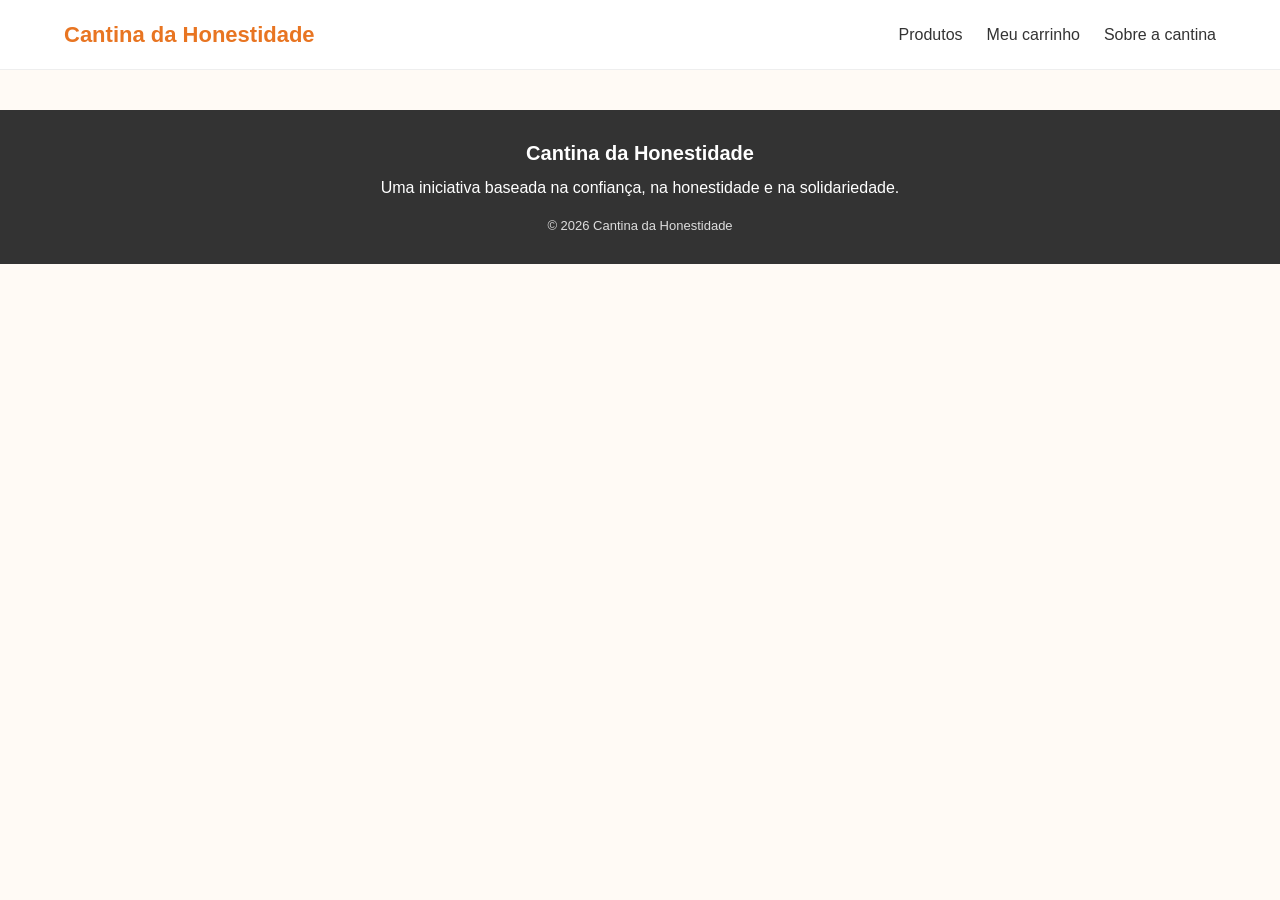
==== src/frontend/html/base.html @ dbbdc62a "Criação de um padrão replicável de header e footer (base.html/css/js)." ====
<!-- ESTRUTURA PADRÃO DE HEADER E FOOTER -->

<!DOCTYPE html>
<html lang="pt-BR">
<head>
    <meta charset="UTF-8">
    <title>Base</title>
    <link rel="stylesheet" href="../css/base.css">
</head>
<body>

    <!-- CABEÇALHO PADRÃO -->
    <header class="header">
        <div class="container header-conteudo">

            <a href="catalogo_produtos.html" class="logo">
                Cantina da Honestidade
            </a>

            <nav class="navegacao">
                <a href="#produtos">Produtos</a>
                <a href="#carrinho">Meu carrinho</a>
                <a href="#rodape">Sobre a cantina</a>
            </nav>

        </div>
    </header>

    <!-- RODAPÉ PADRÃO-->
    <footer class="footer" id="rodape">

        <div class="container">

            <h2>Cantina da Honestidade</h2>

            <p>
                Uma iniciativa baseada na confiança,
                na honestidade e na solidariedade.
            </p>

            <p class="texto-copyright">
                © 2026 Cantina da Honestidade
            </p>

        </div>

    </footer>

</body>
</html>
---- src/frontend/css/base.css ----
/* LAYOUT PADRÃO */

* {
    margin: 0;
    padding: 0;
    box-sizing: border-box;
}

body {
    font-family: Arial, sans-serif;
    color: #333333;
    background-color: #fffaf5;
    line-height: 1.5;
}

.container {
    width: 90%;
    max-width: 1200px;
    margin: 0 auto;
}

a {
    color: inherit;
    text-decoration: none;
}

button,
input {
    font: inherit;
}

/* CABEÇALHO */

.header {
    background-color: #ffffff;
    border-bottom: 1px solid #eeeeee;
    padding: 18px 0;
}

.header-conteudo {
    display: flex;
    align-items: center;
    justify-content: space-between;
    gap: 20px;
}

.logo {
    color: #e87522;
    font-size: 22px;
    font-weight: bold;
}

.navegacao {
    display: flex;
    align-items: center;
    gap: 24px;
}

.navegacao a:hover {
    color: #e87522;
}

/* BOTÕES PADRÃO */

.botao {
    display: inline-block;
    padding: 10px 16px;
    border: none;
    border-radius: 6px;
    cursor: pointer;
    text-align: center;
    transition: background-color 0.2s;
}

.botao-principal {
    color: #ffffff;
    background-color: #e87522;
}

.botao-principal:hover {
    background-color: #c95d12;
}

.botao-secundario {
    color: #e87522;
    background-color: #ffffff;
    border: 1px solid #e87522;
}

.botao-secundario:hover {
    background-color: #fff0e4;
}

/* RODAPÉ */

.footer {
    margin-top: 40px;
    padding: 28px 0;
    background-color: #333333;
    color: #ffffff;
    text-align: center;
}

.footer h2 {
    margin-bottom: 8px;
    font-size: 20px;
}

.texto-copyright {
    margin-top: 16px;
    font-size: 13px;
    color: #dddddd;
}

/* ADAPTAÇÃO PARA CELULARES */

@media (max-width: 600px) {
    .header-conteudo {
        flex-direction: column;
        align-items: flex-start;
    }

    .navegacao {
        flex-wrap: wrap;
        gap: 12px;
    }

    .logo {
        font-size: 20px;
    }

    .botao {
        max-width: 100%;
    }
}
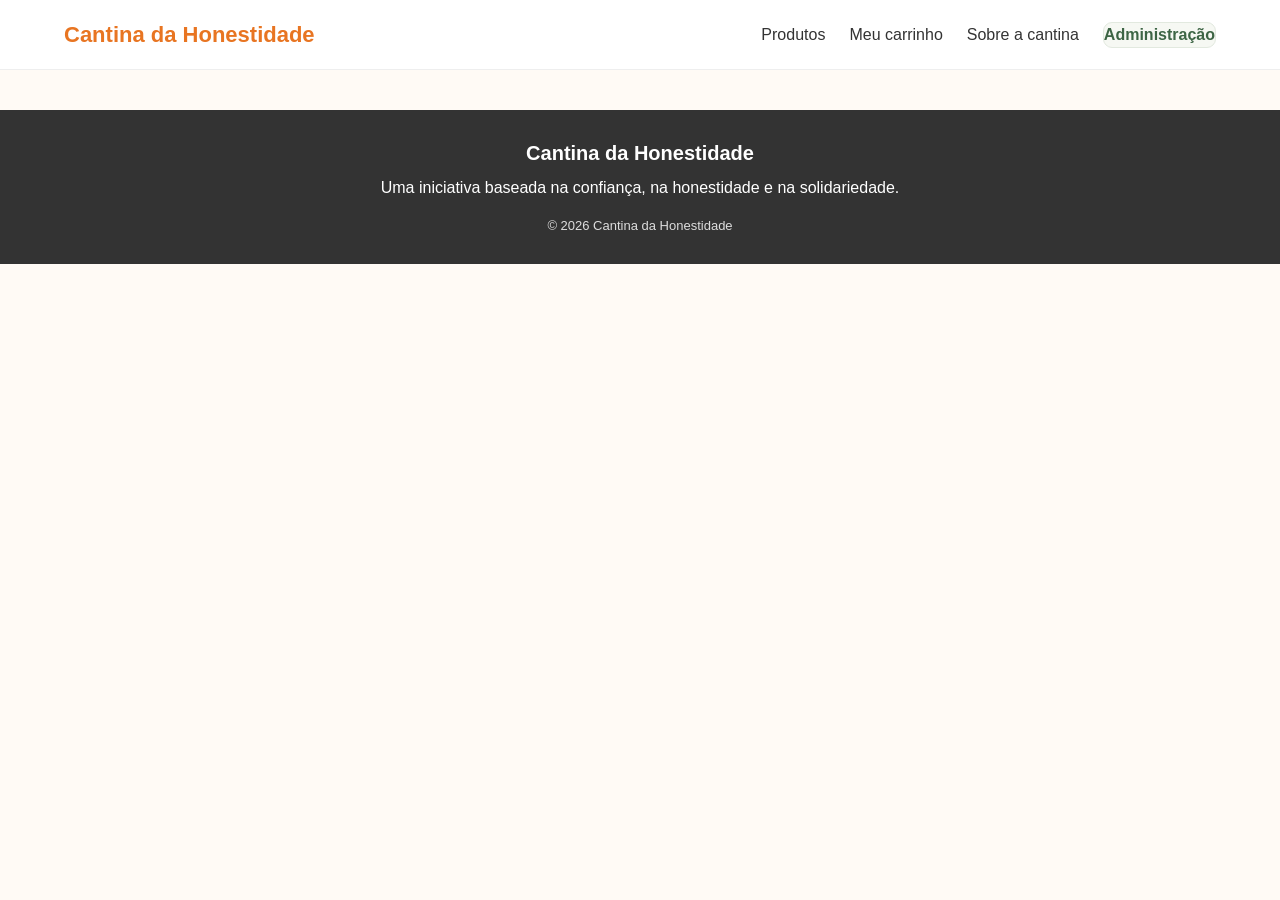
==== commit 03399de2: "feat(navegacao): integra catalogo e painel admin" ====
--- a/src/frontend/html/base.html
+++ b/src/frontend/html/base.html
@@ -18,9 +18,10 @@
             </a>
 
             <nav class="navegacao">
-                <a href="#produtos">Produtos</a>
-                <a href="#carrinho">Meu carrinho</a>
-                <a href="#rodape">Sobre a cantina</a>
+                <a href="catalogo_produtos.html#produtos">Produtos</a>
+                <a href="catalogo_produtos.html#carrinho">Meu carrinho</a>
+                <a href="catalogo_produtos.html#rodape">Sobre a cantina</a>
+                <a class="link-administracao" href="catalogo_produtos_adm.html">Administração</a>
             </nav>
 
         </div>
--- a/src/frontend/css/base.css
+++ b/src/frontend/css/base.css
@@ -133,4 +133,29 @@
     .botao {
         max-width: 100%;
     }
-}+}
+
+/* Navegação comum entre loja e administração */
+.navegacao .link-administracao {
+    border: 1px solid #e2e9df;
+    border-radius: 9px;
+    background: #f6f8f3;
+    color: #3d6545;
+    font-weight: 700;
+}
+
+.navegacao .link-administracao:hover {
+    background: #edf4e9;
+    color: #2d5637;
+}
+
+@media (max-width: 600px) {
+    .header-conteudo {
+        gap: 8px;
+    }
+
+    .navegacao {
+        width: 100%;
+        max-width: 100%;
+    }
+}
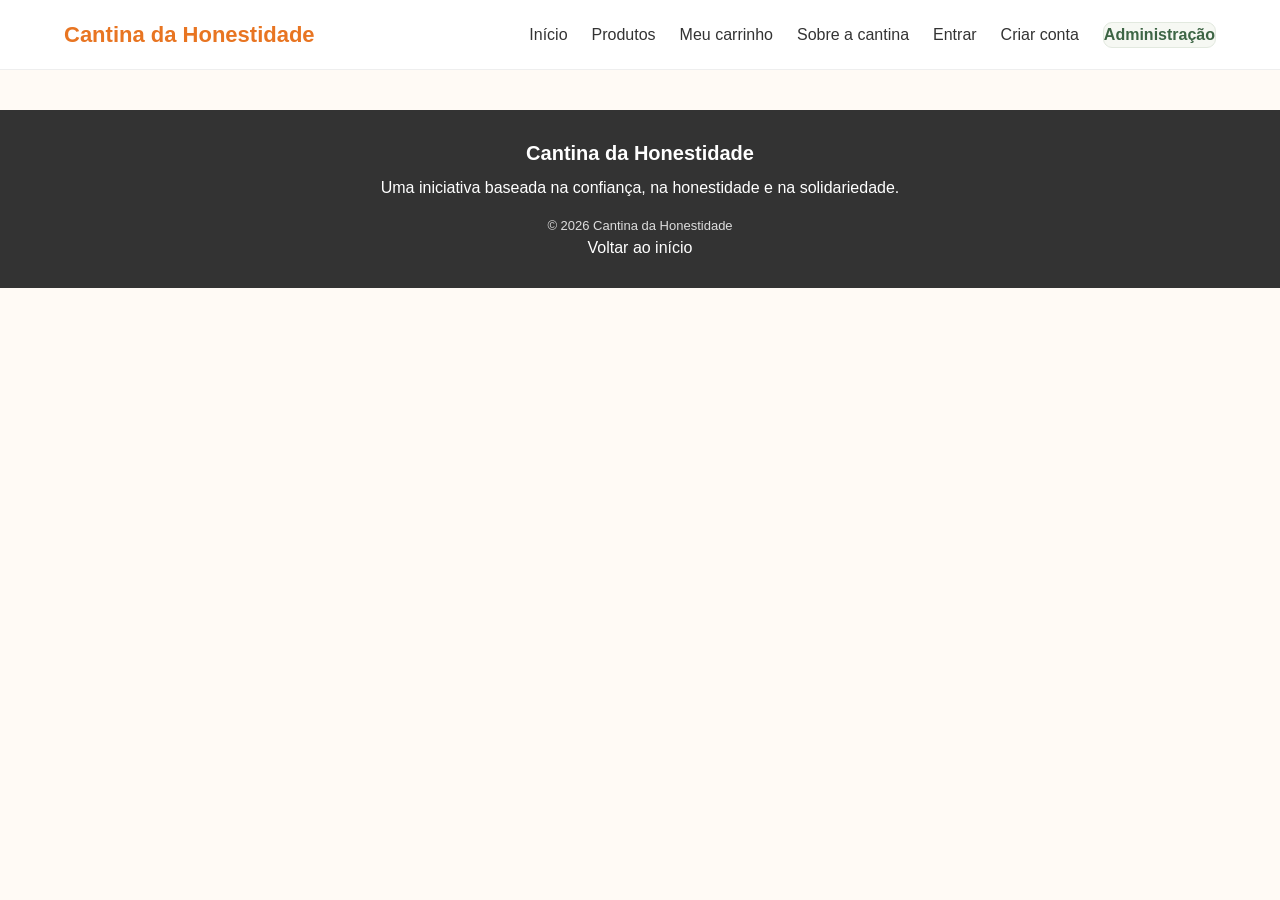
==== commit 4cd2af2a: "feat: conectar navegacao entre as paginas" ====
--- a/src/frontend/html/base.html
+++ b/src/frontend/html/base.html
@@ -13,14 +13,17 @@
     <header class="header">
         <div class="container header-conteudo">
 
-            <a href="catalogo_produtos.html" class="logo">
+            <a href="../index.html" class="logo" aria-label="Voltar ao início">
                 Cantina da Honestidade
             </a>
 
             <nav class="navegacao">
+                <a href="../index.html">Início</a>
                 <a href="catalogo_produtos.html#produtos">Produtos</a>
                 <a href="catalogo_produtos.html#carrinho">Meu carrinho</a>
                 <a href="catalogo_produtos.html#rodape">Sobre a cantina</a>
+                <a href="login.html">Entrar</a>
+                <a href="cadastro.html">Criar conta</a>
                 <a class="link-administracao" href="catalogo_produtos_adm.html">Administração</a>
             </nav>
 
@@ -42,6 +45,7 @@
             <p class="texto-copyright">
                 © 2026 Cantina da Honestidade
             </p>
+            <p><a href="../index.html">Voltar ao início</a></p>
 
         </div>
 
@@ -49,6 +53,3 @@
 
 </body>
 </html>
-
-
-
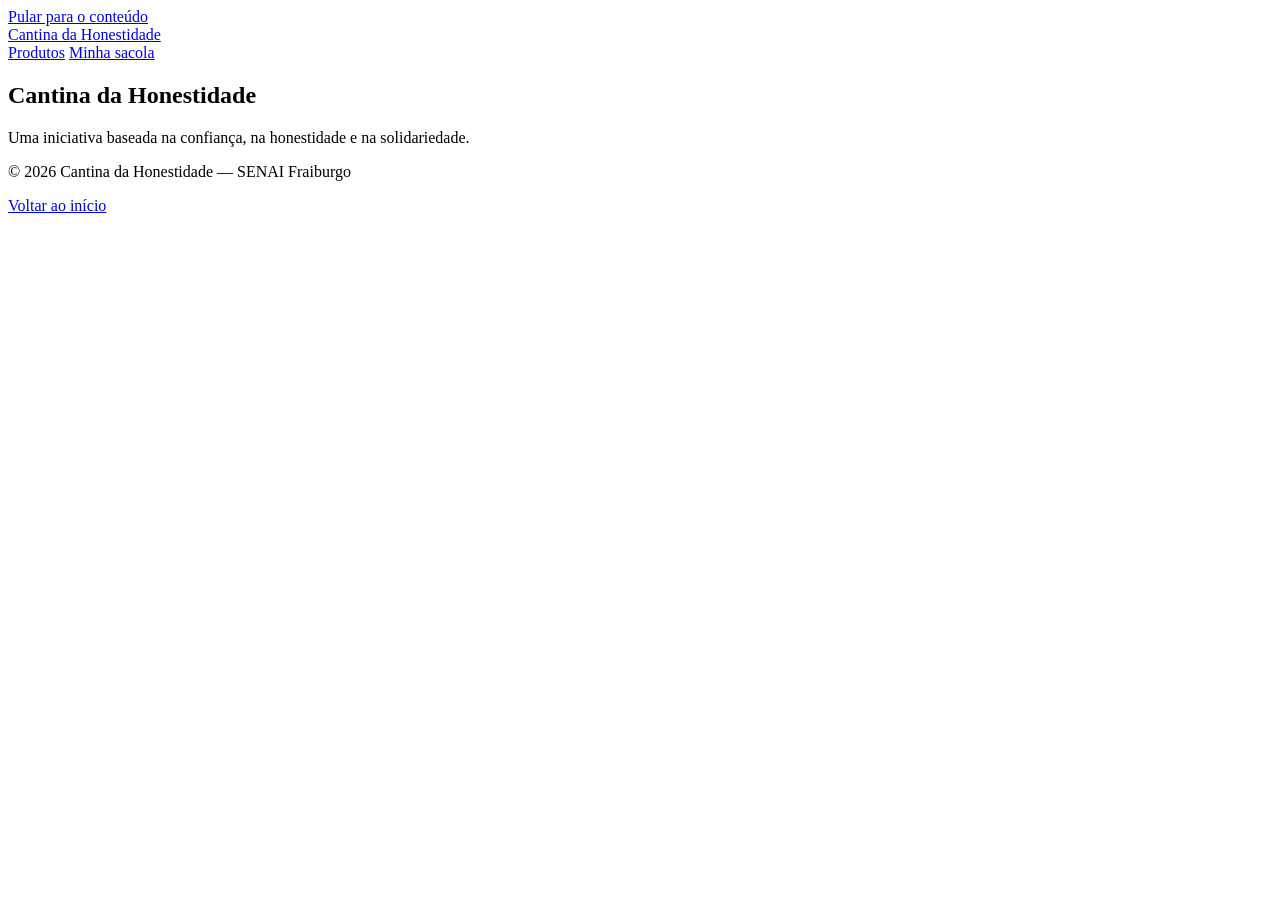
==== commit c0be7af5: "feat(frontend): telas de login, minha conta, compra e painel administrativo - cadastro e login ligad" ====
--- a/src/frontend/html/base.html
+++ b/src/frontend/html/base.html
@@ -1,30 +1,40 @@
-<!-- ESTRUTURA PADRÃO DE HEADER E FOOTER -->
+<!-- ESTRUTURA PADRÃO DE CABEÇALHO E RODAPÉ
+     O base.js copia o <a class="pular-conteudo">, o <header> e o <footer> deste
+     arquivo para as telas que têm <div id="header-container"> e
+     <div id="footer-container">. Os itens do menu aparecem conforme a sessão:
+     data-visivel = "sempre" | "anonimo" | "logado" | "admin". -->
 
 <!DOCTYPE html>
 <html lang="pt-BR">
 <head>
     <meta charset="UTF-8">
     <title>Base</title>
-    <link rel="stylesheet" href="../css/base.css">
+    <link rel="stylesheet" href="/css/base.css">
 </head>
 <body>
+
+    <a class="pular-conteudo" href="#conteudo-principal">Pular para o conteúdo</a>
 
     <!-- CABEÇALHO PADRÃO -->
     <header class="header">
         <div class="container header-conteudo">
 
-            <a href="../index.html" class="logo" aria-label="Voltar ao início">
+            <a href="/" class="logo" aria-label="Cantina da Honestidade — voltar ao início">
                 Cantina da Honestidade
             </a>
 
-            <nav class="navegacao">
-                <a href="../index.html">Início</a>
-                <a href="catalogo_produtos.html#produtos">Produtos</a>
-                <a href="catalogo_produtos.html#carrinho">Meu carrinho</a>
-                <a href="catalogo_produtos.html#rodape">Sobre a cantina</a>
-                <a href="login.html">Entrar</a>
-                <a href="cadastro.html">Criar conta</a>
-                <a class="link-administracao" href="catalogo_produtos_adm.html">Administração</a>
+            <nav class="navegacao" aria-label="Menu principal">
+                <a href="/html/catalogo_produtos.html#produtos" data-visivel="sempre">Produtos</a>
+                <a href="/html/catalogo_produtos.html#carrinho" data-visivel="sempre">Minha sacola</a>
+                <a href="/html/minha_conta.html" class="link-conta" data-visivel="logado" hidden>
+                    Minha conta
+                    <span class="saldo-cabecalho" data-usuario-saldo aria-label="Saldo disponível"></span>
+                </a>
+                <a href="/html/catalogo_produtos_adm.html" class="link-administracao" data-visivel="admin" hidden>Administração</a>
+                <a href="/html/login.html" data-visivel="anonimo" hidden>Entrar</a>
+                <a href="/html/cadastro.html" class="link-destaque" data-visivel="anonimo" hidden>Criar conta</a>
+                <span class="saudacao-usuario" data-visivel="logado" hidden>Olá, <strong data-usuario-nome></strong></span>
+                <button type="button" class="botao-sair" data-acao="sair" data-visivel="logado" hidden>Sair</button>
             </nav>
 
         </div>
@@ -43,9 +53,9 @@
             </p>
 
             <p class="texto-copyright">
-                © 2026 Cantina da Honestidade
+                © 2026 Cantina da Honestidade — SENAI Fraiburgo
             </p>
-            <p><a href="../index.html">Voltar ao início</a></p>
+            <p><a href="/">Voltar ao início</a></p>
 
         </div>
 
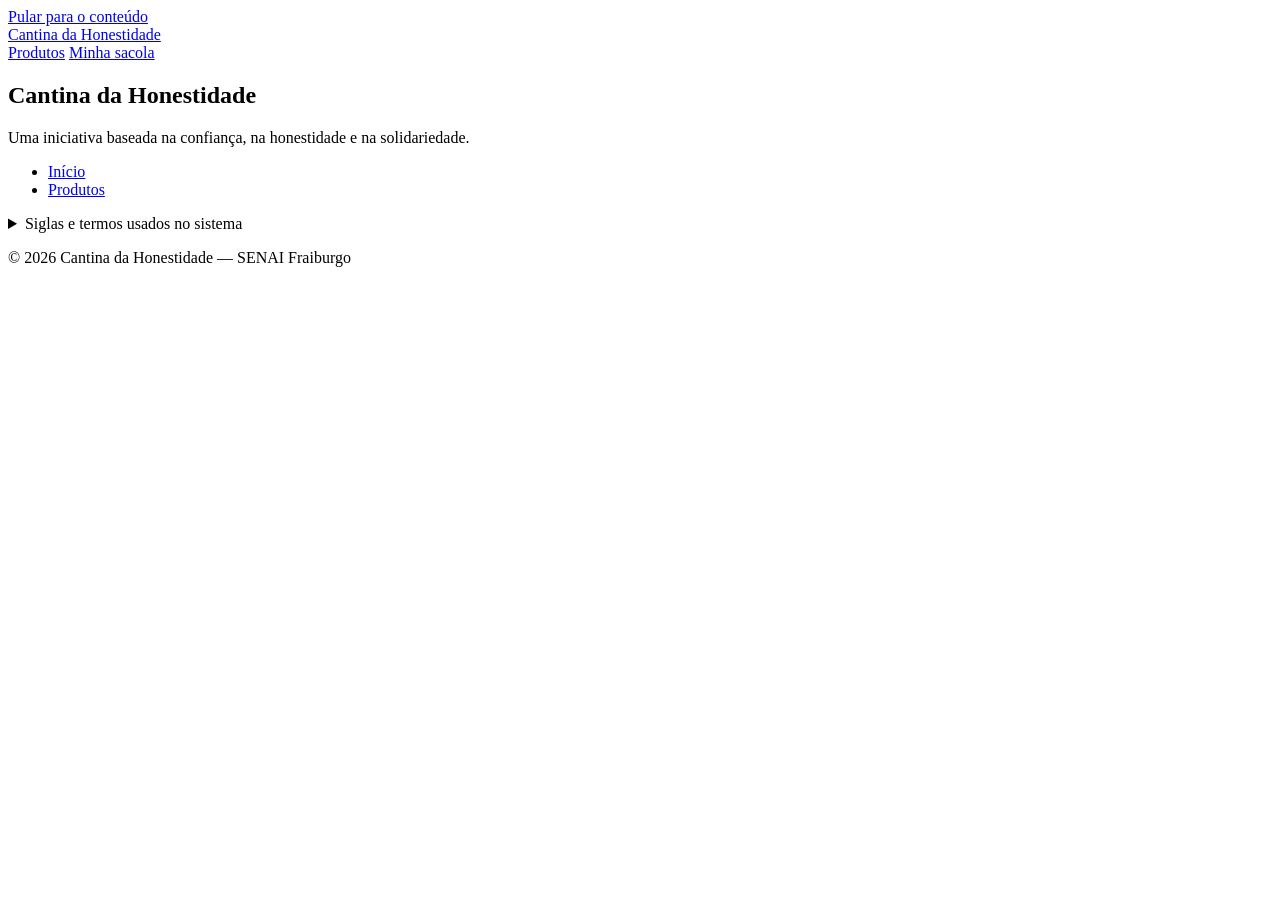
==== commit 854db234: "feat(frontend): QR Codes, troca de senha, home nova e acessibilidade - painel: tela de QR Codes para" ====
--- a/src/frontend/html/base.html
+++ b/src/frontend/html/base.html
@@ -26,9 +26,10 @@
             <nav class="navegacao" aria-label="Menu principal">
                 <a href="/html/catalogo_produtos.html#produtos" data-visivel="sempre">Produtos</a>
                 <a href="/html/catalogo_produtos.html#carrinho" data-visivel="sempre">Minha sacola</a>
+                <!-- O saldo faz parte do nome do link: o leitor de tela ouve "Minha conta, saldo disponível: R$ 10,00". -->
                 <a href="/html/minha_conta.html" class="link-conta" data-visivel="logado" hidden>
-                    Minha conta
-                    <span class="saldo-cabecalho" data-usuario-saldo aria-label="Saldo disponível"></span>
+                    Minha conta<span class="somente-leitor">, saldo disponível:</span>
+                    <span class="saldo-cabecalho" data-usuario-saldo></span>
                 </a>
                 <a href="/html/catalogo_produtos_adm.html" class="link-administracao" data-visivel="admin" hidden>Administração</a>
                 <a href="/html/login.html" data-visivel="anonimo" hidden>Entrar</a>
@@ -52,10 +53,43 @@
                 na honestidade e na solidariedade.
             </p>
 
+            <!-- Segunda forma de chegar a cada tela, além do menu do cabeçalho.
+                 Os itens seguem a sessão (data-visivel), como no menu principal. -->
+            <nav class="mapa-site" aria-label="Mapa do site">
+                <ul role="list">
+                    <li><a href="/">Início</a></li>
+                    <li><a href="/html/catalogo_produtos.html#produtos">Produtos</a></li>
+                    <li data-visivel="logado" hidden><a href="/html/minha_conta.html">Minha conta</a></li>
+                    <li data-visivel="anonimo" hidden><a href="/html/login.html">Entrar</a></li>
+                    <li data-visivel="anonimo" hidden><a href="/html/cadastro.html">Criar conta</a></li>
+                    <li data-visivel="admin" hidden><a href="/html/catalogo_produtos_adm.html">Painel: produtos</a></li>
+                    <li data-visivel="admin" hidden><a href="/html/usuarios_adm.html">Painel: usuários</a></li>
+                    <li data-visivel="admin" hidden><a href="/html/movimentacoes_adm.html">Painel: movimentações</a></li>
+                    <li data-visivel="admin" hidden><a href="/html/relatorios_adm.html">Painel: relatórios</a></li>
+                    <li data-visivel="admin" hidden><a href="/html/qrcodes_adm.html">Painel: QR Codes</a></li>
+                </ul>
+            </nav>
+
+            <!-- Forma expandida das siglas e explicação dos termos que aparecem nas telas. -->
+            <details class="glossario">
+                <summary>Siglas e termos usados no sistema</summary>
+                <dl>
+                    <div><dt>CPF</dt><dd>Cadastro de Pessoas Físicas.</dd></div>
+                    <div><dt>SENAI</dt><dd>Serviço Nacional de Aprendizagem Industrial.</dd></div>
+                    <div><dt>QR Code</dt><dd>Código quadrado que a câmera do celular lê para abrir um endereço. A sigla vem de “resposta rápida”, em inglês.</dd></div>
+                    <div><dt>URL</dt><dd>Endereço de uma página na internet ou na rede da escola.</dd></div>
+                    <div><dt>Nº</dt><dd>Número.</dd></div>
+                    <div><dt>MB</dt><dd>Megabyte, medida do tamanho de um arquivo.</dd></div>
+                    <div><dt>JPG, PNG e WebP</dt><dd>Formatos de arquivo de imagem.</dd></div>
+                    <div><dt>Crédito</dt><dd>Valor que você declara ter depositado na caixa da cantina e que entra no seu saldo.</dd></div>
+                    <div><dt>Extrato</dt><dd>Lista das entradas e saídas do seu saldo.</dd></div>
+                    <div><dt>Ticket médio</dt><dd>Valor médio de cada compra no período.</dd></div>
+                </dl>
+            </details>
+
             <p class="texto-copyright">
                 © 2026 Cantina da Honestidade — SENAI Fraiburgo
             </p>
-            <p><a href="/">Voltar ao início</a></p>
 
         </div>
 
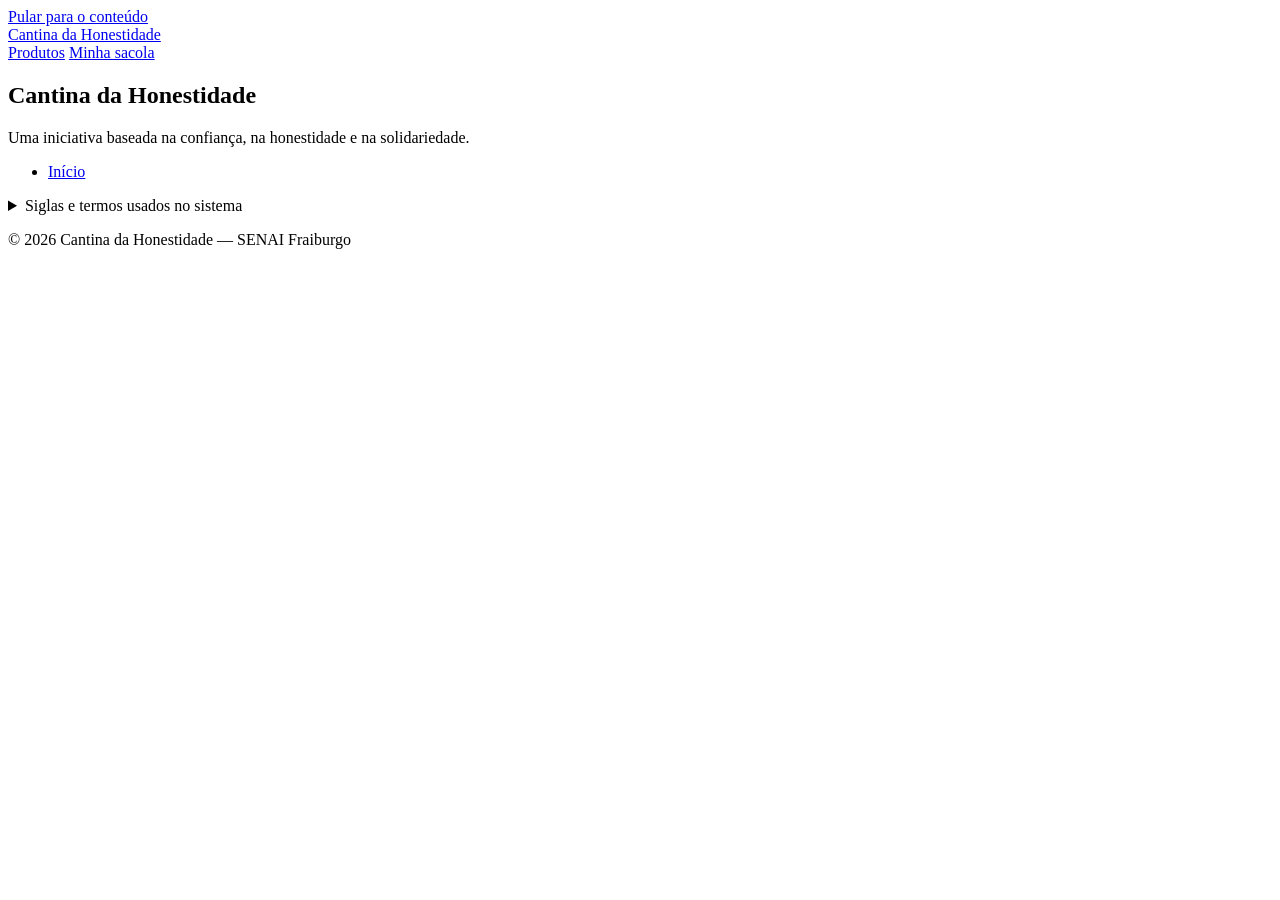
==== commit aca5de1b: "feat(frontend): tela inicial do painel e navegacao mais clara Painel: - Nova tela inicial (painel_ad" ====
--- a/src/frontend/html/base.html
+++ b/src/frontend/html/base.html
@@ -24,14 +24,16 @@
             </a>
 
             <nav class="navegacao" aria-label="Menu principal">
-                <a href="/html/catalogo_produtos.html#produtos" data-visivel="sempre">Produtos</a>
-                <a href="/html/catalogo_produtos.html#carrinho" data-visivel="sempre">Minha sacola</a>
+                <!-- "Produtos" some para o administrador: o painel já tem o link "Ver catálogo da cantina". -->
+                <a href="/html/catalogo_produtos.html#produtos" data-visivel="naoadmin">Produtos</a>
+                <!-- O contador é preenchido pelo base.js com a quantidade de itens guardados na sacola. -->
+                <a href="/html/catalogo_produtos.html#carrinho" class="link-sacola" data-visivel="sempre">Minha sacola<span class="contador-cabecalho" data-contador-sacola aria-hidden="true" hidden></span></a>
                 <!-- O saldo faz parte do nome do link: o leitor de tela ouve "Minha conta, saldo disponível: R$ 10,00". -->
                 <a href="/html/minha_conta.html" class="link-conta" data-visivel="logado" hidden>
                     Minha conta<span class="somente-leitor">, saldo disponível:</span>
                     <span class="saldo-cabecalho" data-usuario-saldo></span>
                 </a>
-                <a href="/html/catalogo_produtos_adm.html" class="link-administracao" data-visivel="admin" hidden>Administração</a>
+                <a href="/html/painel_adm.html" class="link-administracao" data-visivel="admin" hidden>Administração</a>
                 <a href="/html/login.html" data-visivel="anonimo" hidden>Entrar</a>
                 <a href="/html/cadastro.html" class="link-destaque" data-visivel="anonimo" hidden>Criar conta</a>
                 <span class="saudacao-usuario" data-visivel="logado" hidden>Olá, <strong data-usuario-nome></strong></span>
@@ -58,10 +60,11 @@
             <nav class="mapa-site" aria-label="Mapa do site">
                 <ul role="list">
                     <li><a href="/">Início</a></li>
-                    <li><a href="/html/catalogo_produtos.html#produtos">Produtos</a></li>
+                    <li data-visivel="naoadmin" hidden><a href="/html/catalogo_produtos.html#produtos">Produtos</a></li>
                     <li data-visivel="logado" hidden><a href="/html/minha_conta.html">Minha conta</a></li>
                     <li data-visivel="anonimo" hidden><a href="/html/login.html">Entrar</a></li>
                     <li data-visivel="anonimo" hidden><a href="/html/cadastro.html">Criar conta</a></li>
+                    <li data-visivel="admin" hidden><a href="/html/painel_adm.html">Painel: início</a></li>
                     <li data-visivel="admin" hidden><a href="/html/catalogo_produtos_adm.html">Painel: produtos</a></li>
                     <li data-visivel="admin" hidden><a href="/html/usuarios_adm.html">Painel: usuários</a></li>
                     <li data-visivel="admin" hidden><a href="/html/movimentacoes_adm.html">Painel: movimentações</a></li>
